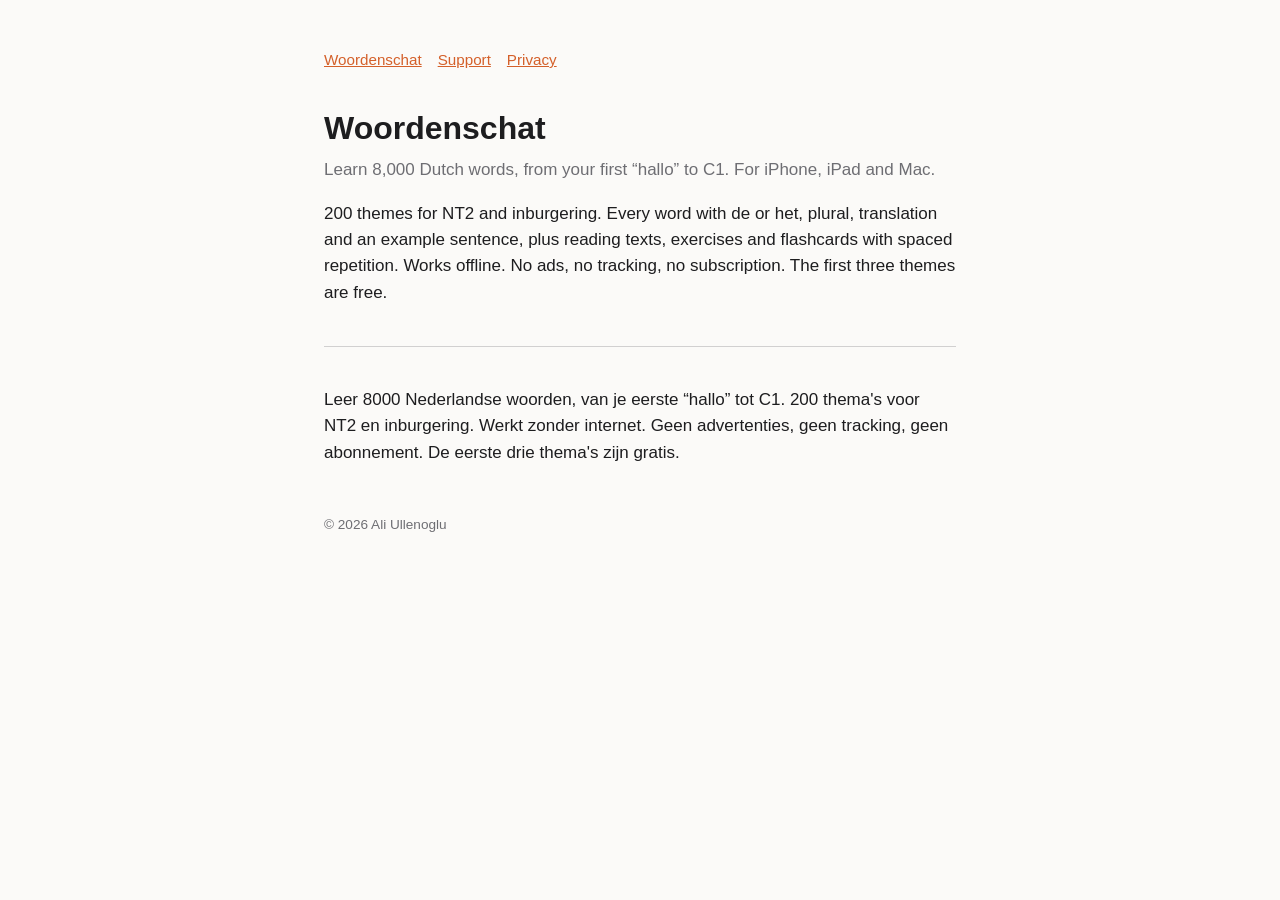
==== index.html @ a1bf77ba "Support and privacy pages for Woordenschat" ====
<!DOCTYPE html>
<html lang="en">
<head><meta charset="utf-8"><meta name="viewport" content="width=device-width, initial-scale=1">
<title>Woordenschat: Dutch Vocabulary</title><link rel="stylesheet" href="style.css"></head>
<body><main>
<nav><a href="./">Woordenschat</a><a href="support/">Support</a><a href="privacy/">Privacy</a></nav>
<h1>Woordenschat</h1>
<p class="lead">Learn 8,000 Dutch words, from your first “hallo” to C1. For iPhone, iPad and Mac.</p>
<p>200 themes for NT2 and inburgering. Every word with de or het, plural, translation and an example sentence, plus reading texts, exercises and flashcards with spaced repetition. Works offline. No ads, no tracking, no subscription. The first three themes are free.</p>
<hr>
<p lang="nl">Leer 8000 Nederlandse woorden, van je eerste “hallo” tot C1. 200 thema's voor NT2 en inburgering. Werkt zonder internet. Geen advertenties, geen tracking, geen abonnement. De eerste drie thema's zijn gratis.</p>
<footer>© 2026 Ali Ullenoglu</footer>
</main></body></html>
---- style.css ----
:root { --accent: #d4602a; --text: #1d1d1f; --muted: #6e6e73; --bg: #fbfaf8; }
@media (prefers-color-scheme: dark) { :root { --text: #f5f5f7; --muted: #a1a1a6; --bg: #161514; --accent: #f08a5a; } }
* { box-sizing: border-box; }
body { margin: 0; font: 17px/1.55 -apple-system, BlinkMacSystemFont, "Segoe UI", Helvetica, Arial, sans-serif; color: var(--text); background: var(--bg); }
main { max-width: 680px; margin: 0 auto; padding: 48px 24px 64px; }
h1 { font-size: 2rem; margin: 0 0 4px; }
h2 { font-size: 1.25rem; margin: 2.2em 0 .4em; }
h3 { font-size: 1.05rem; margin: 1.4em 0 .2em; }
p.lead { color: var(--muted); margin-top: 0; }
a { color: var(--accent); }
nav { font-size: .95rem; margin-bottom: 32px; }
nav a { margin-right: 16px; }
hr { border: 0; border-top: 1px solid color-mix(in srgb, var(--muted) 30%, transparent); margin: 40px 0; }
footer { color: var(--muted); font-size: .85rem; margin-top: 48px; }
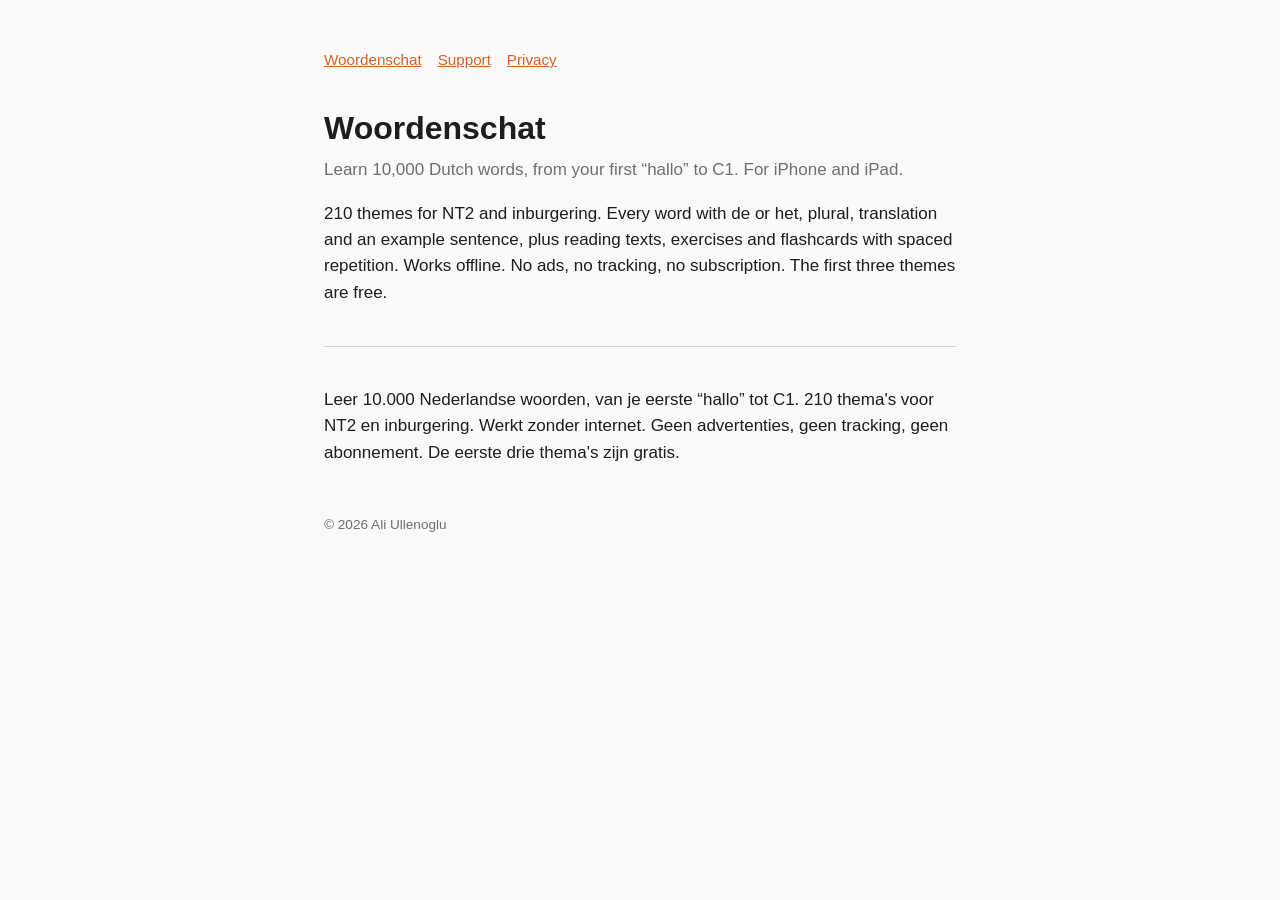
==== commit 3fb53012: "Update counts (10,000 words, 210 themes); iPhone and iPad only" ====
--- a/index.html
+++ b/index.html
@@ -5,9 +5,9 @@
 <body><main>
 <nav><a href="./">Woordenschat</a><a href="support/">Support</a><a href="privacy/">Privacy</a></nav>
 <h1>Woordenschat</h1>
-<p class="lead">Learn 8,000 Dutch words, from your first “hallo” to C1. For iPhone, iPad and Mac.</p>
-<p>200 themes for NT2 and inburgering. Every word with de or het, plural, translation and an example sentence, plus reading texts, exercises and flashcards with spaced repetition. Works offline. No ads, no tracking, no subscription. The first three themes are free.</p>
+<p class="lead">Learn 10,000 Dutch words, from your first “hallo” to C1. For iPhone and iPad.</p>
+<p>210 themes for NT2 and inburgering. Every word with de or het, plural, translation and an example sentence, plus reading texts, exercises and flashcards with spaced repetition. Works offline. No ads, no tracking, no subscription. The first three themes are free.</p>
 <hr>
-<p lang="nl">Leer 8000 Nederlandse woorden, van je eerste “hallo” tot C1. 200 thema's voor NT2 en inburgering. Werkt zonder internet. Geen advertenties, geen tracking, geen abonnement. De eerste drie thema's zijn gratis.</p>
+<p lang="nl">Leer 10.000 Nederlandse woorden, van je eerste “hallo” tot C1. 210 thema's voor NT2 en inburgering. Werkt zonder internet. Geen advertenties, geen tracking, geen abonnement. De eerste drie thema's zijn gratis.</p>
 <footer>© 2026 Ali Ullenoglu</footer>
 </main></body></html>
